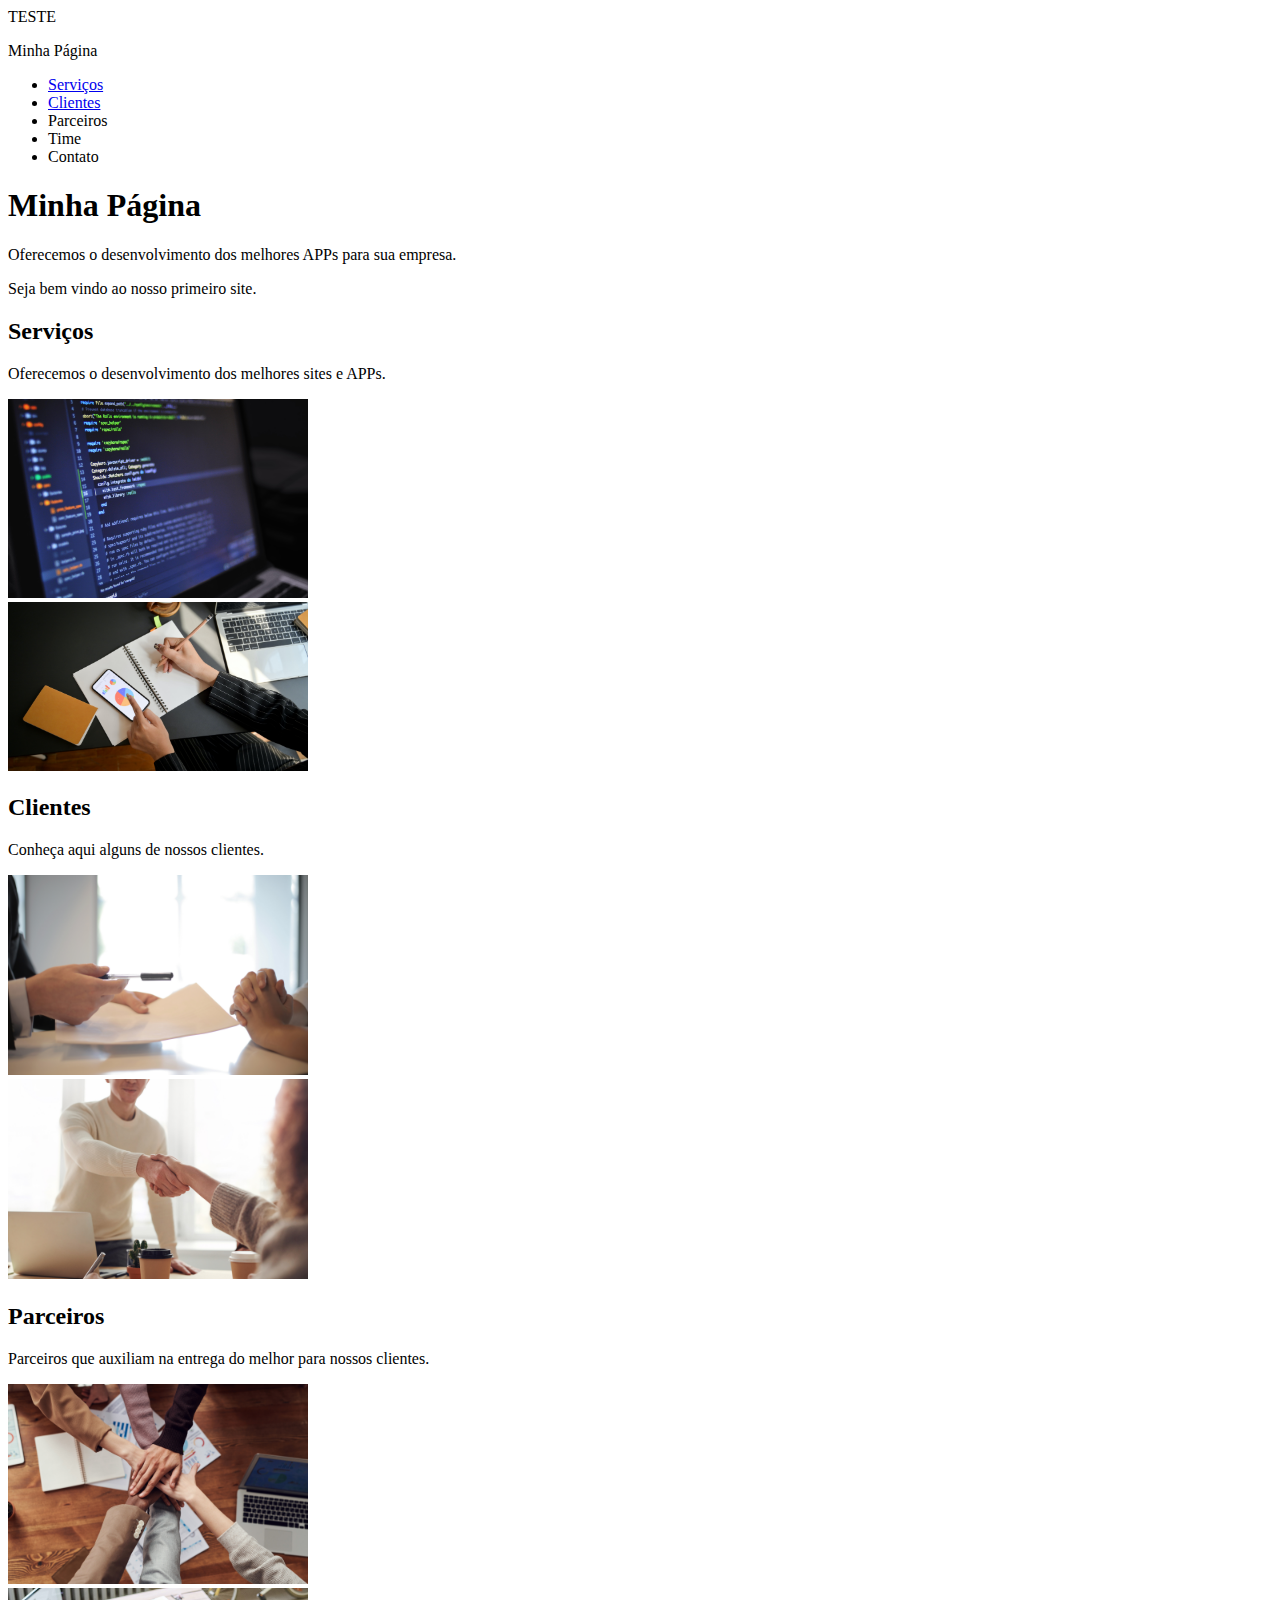
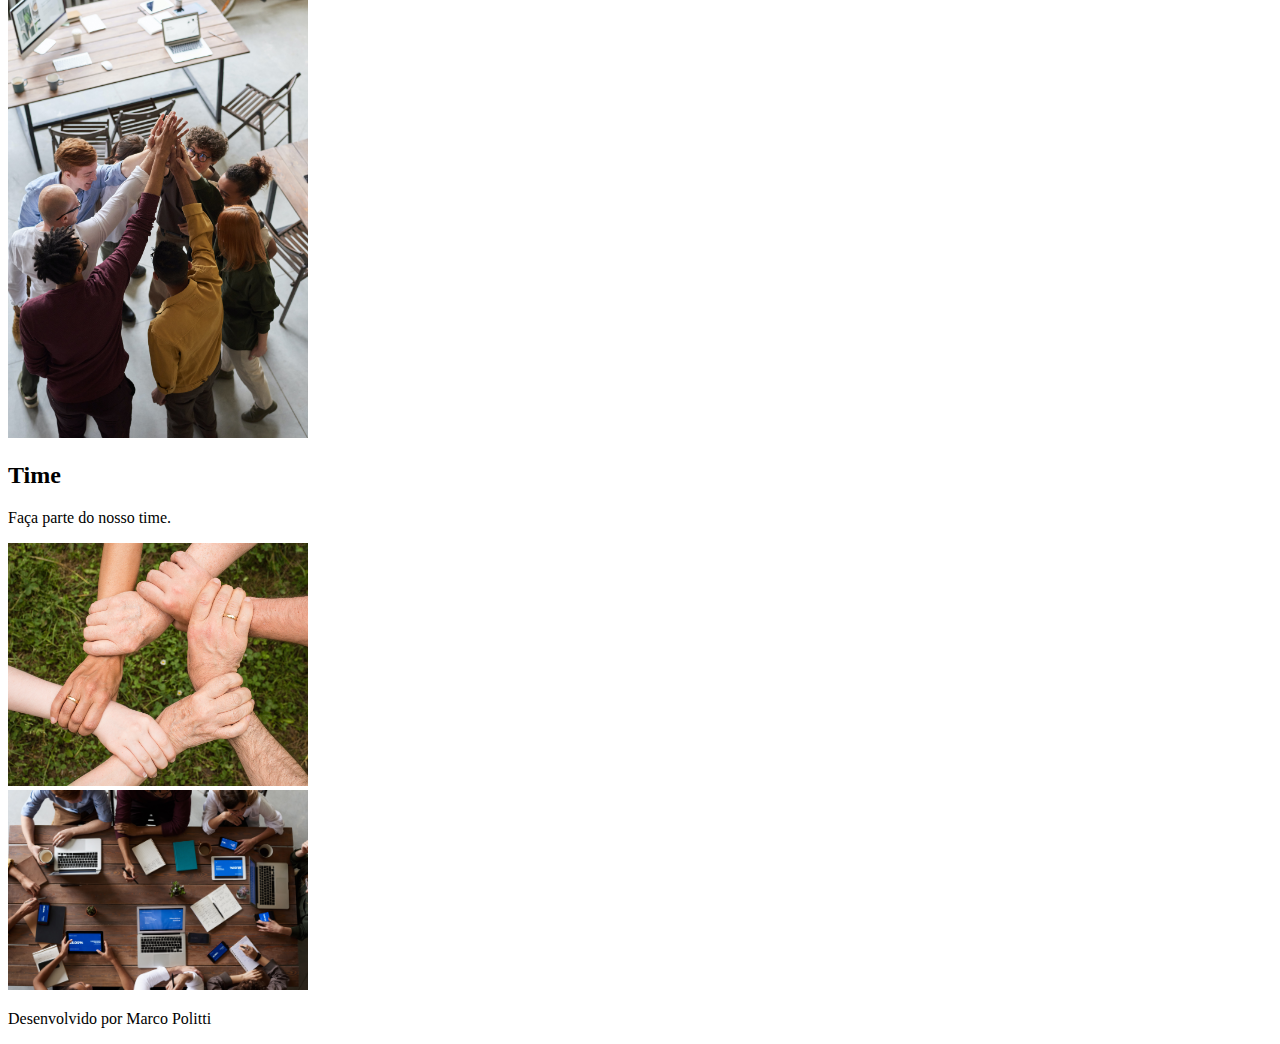
==== index.html @ 8262f503 "Criação da página index.html" ====
<!DOCTYPE html>
<html lang="pt-br">

    <head>
        <meta http-equiv="Content-Type" content="text/html;charset=UTF-8">
        <title>Minha Página</title>
    </head>

    <body>

        <a> TESTE </a>

        <nav>
            <p>Minha Página</p>
            <ul>
                <li><a href="#servicos">Serviços</a></li>
                <li><a href="#clientes">Clientes</a></li>
                <li>Parceiros</li>
                <li>Time</li>
                <li>Contato</li>
            </ul>
        </nav>

        <header>

            <h1>Minha Página</h1>
            <p>Oferecemos o desenvolvimento dos melhores APPs para sua empresa.</p>
    
        </header>
    
        <p>Seja bem vindo ao nosso primeiro site.</p>

        <section id="servicos">
            <h2>Serviços</h2>
            <p>Oferecemos o desenvolvimento dos melhores sites e APPs.</p>
            <div>
                <img src="img\blur-close-up-code-computer-546819.jpg" width="300px" alt="Desenvolvimento de sites.">
            </div>
            <div>
                <img src="img\person-writing-on-white-paper-3815585.jpg" width="300px" alt="Desenvolvimento de apps.">
            </div>
        </section>

        <section id="clientes">
            <h2>Clientes</h2>
            <p>Conheça aqui alguns de nossos clientes.</p>
            <div>
                <img src="img\cliente1.jpg" width="300px" alt="Negociação com o cliente">
            </div>
            <div>
                <img src="img\cliente2.jpg" width="300px" alt="Contrato firmado.">
            </div>
        </section>

        <section id="parceiros">
            <h2>Parceiros</h2>
            <p>Parceiros que auxiliam na entrega do melhor para nossos clientes.</p>
            <div>
                <img src="img\parceiro1.jpg" width="300px" alt="parceiro1">
            </div>
            <div>
                <img src="img\parceiro2.jpg" width="300px" alt="parceiro2">
            </div>
        </section>

        <section id="time">
            <h2>Time</h2>
            <p>Faça parte do nosso time.</p>
            <div>
                <img src="img\time1.jpg" width="300px" alt="time1">
            </div>
            <div>
                <img src="img\time2.jpg" width="300px" alt="time2">
            </div>
        </section>

        <footer>

            <p>Desenvolvido por Marco Politti</p>
    
        </footer>
    
    </body>

</html>
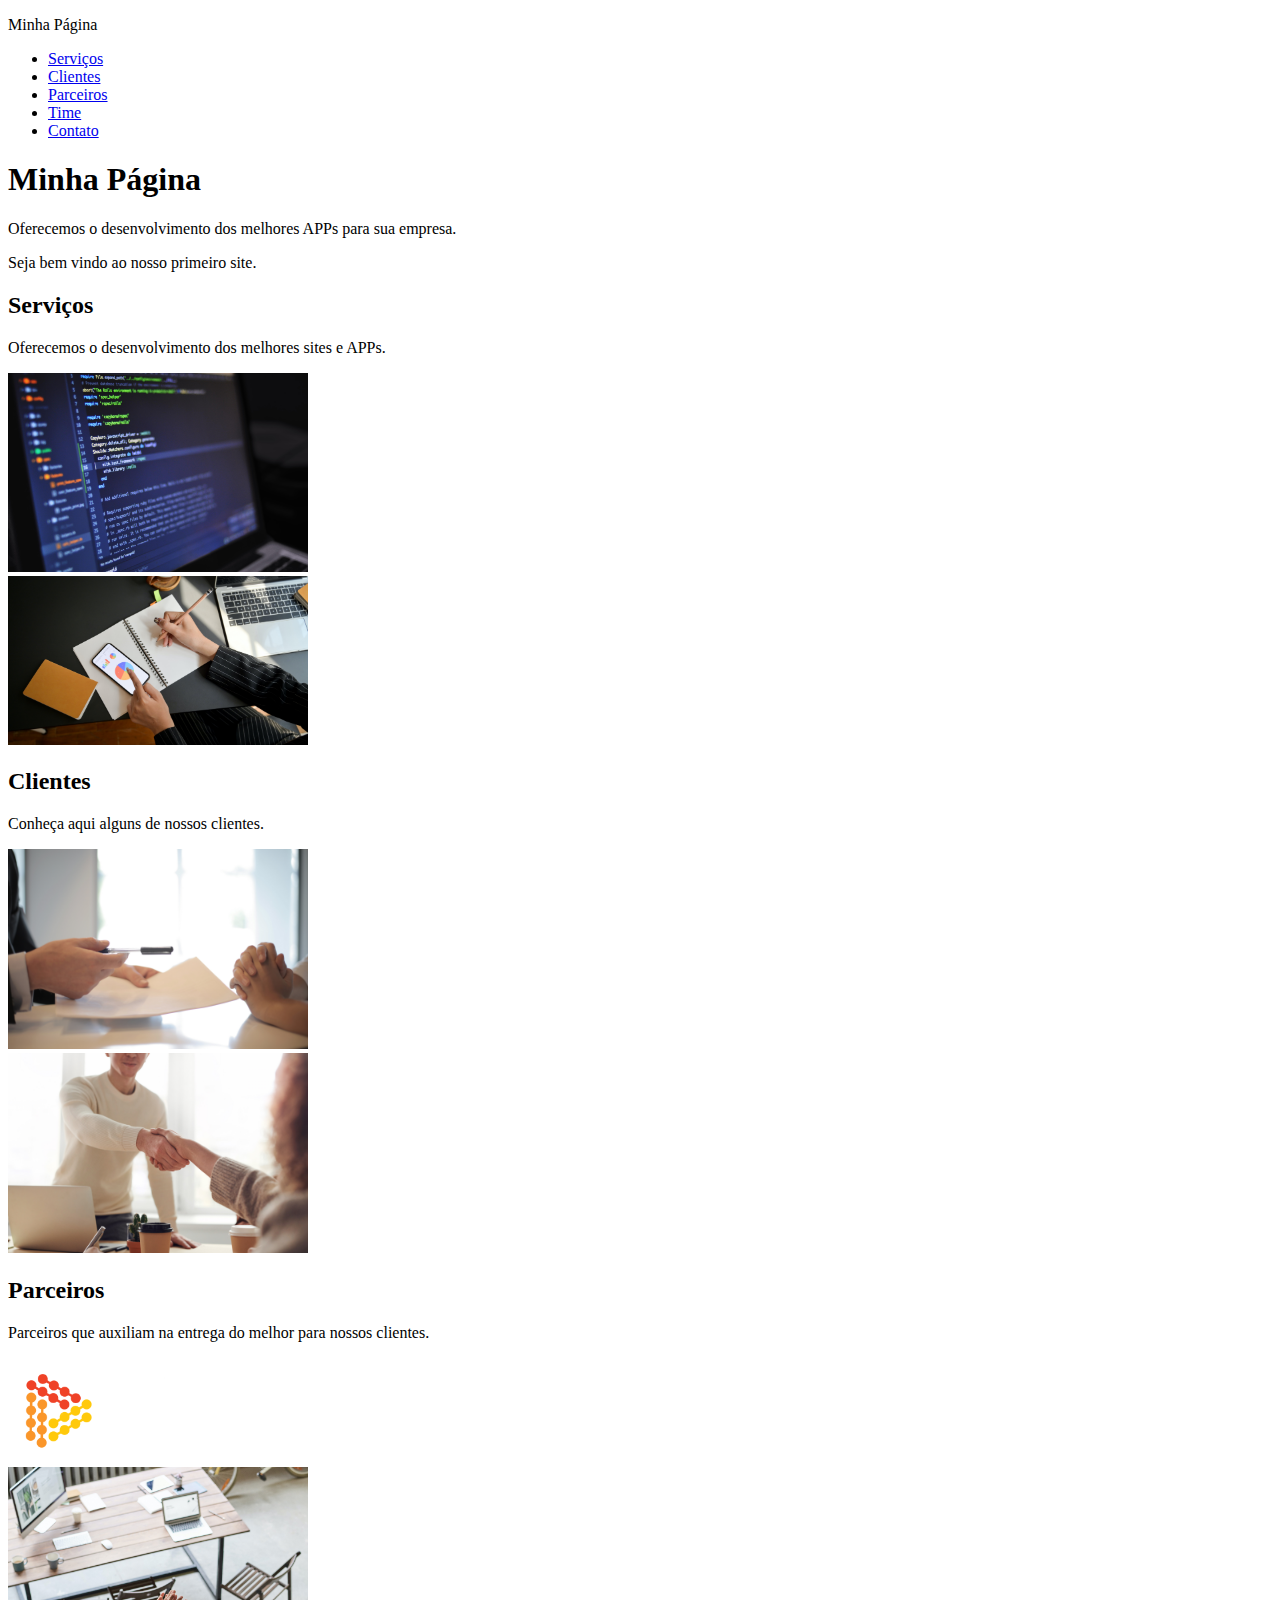
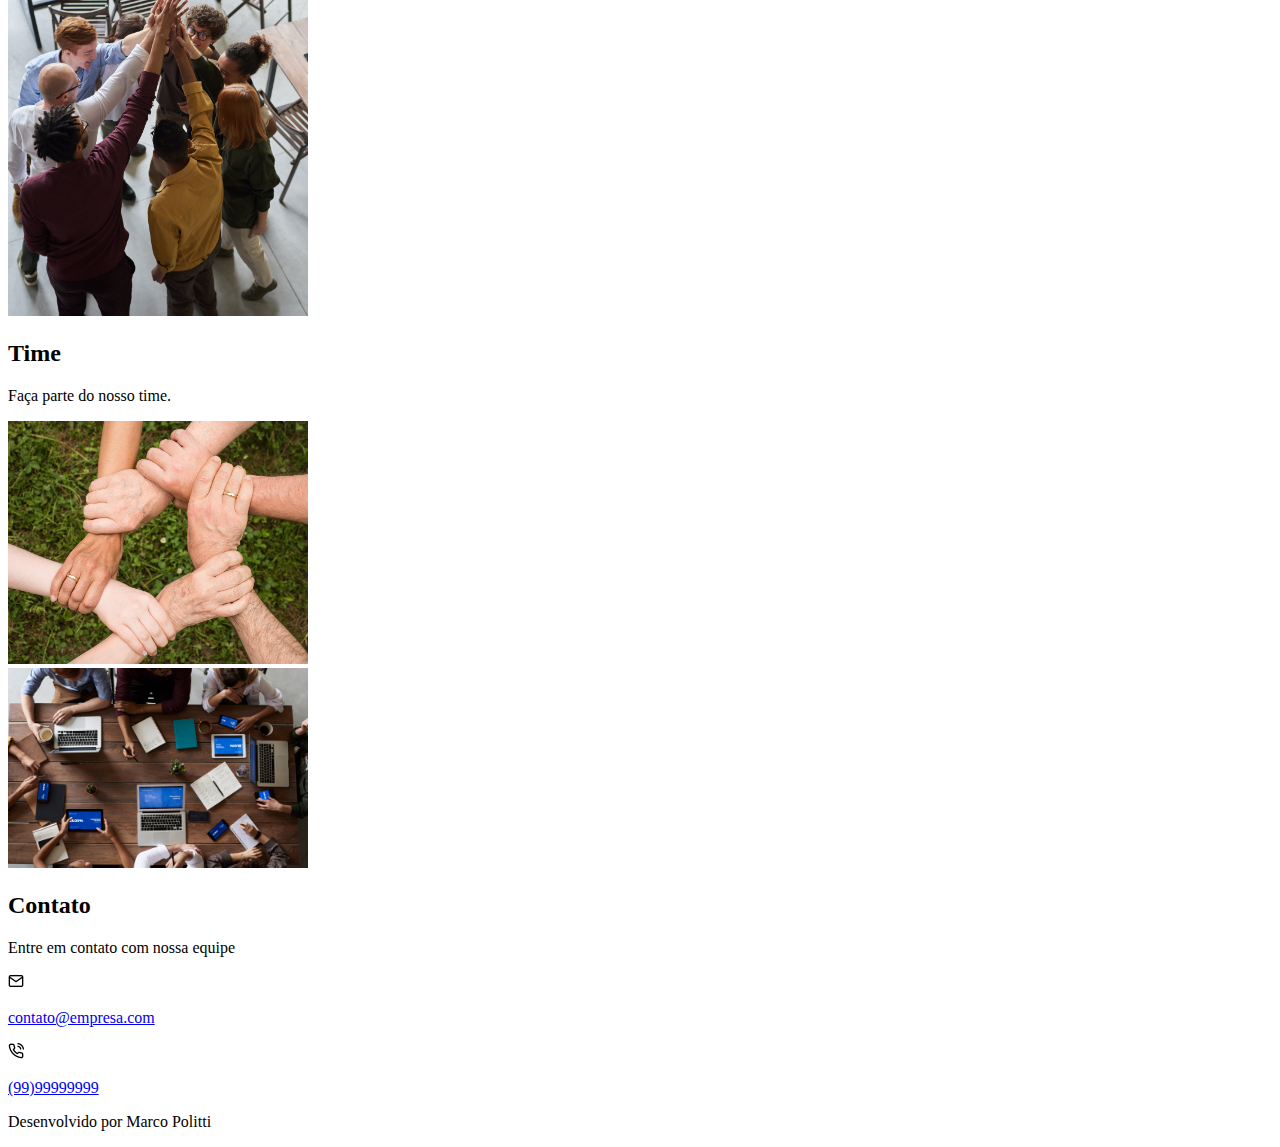
==== commit 7672b262: "Adicionadas as sessões Time e Contato" ====
--- a/index.html
+++ b/index.html
@@ -8,16 +8,14 @@
 
     <body>
 
-        <a> TESTE </a>
-
         <nav>
             <p>Minha Página</p>
             <ul>
                 <li><a href="#servicos">Serviços</a></li>
                 <li><a href="#clientes">Clientes</a></li>
-                <li>Parceiros</li>
-                <li>Time</li>
-                <li>Contato</li>
+                <li><a href="#parceiros">Parceiros</a></li>
+                <li><a href="#time">Time</a></li>
+                <li><a href="#contato">Contato</a></li>
             </ul>
         </nav>
 
@@ -56,10 +54,10 @@
             <h2>Parceiros</h2>
             <p>Parceiros que auxiliam na entrega do melhor para nossos clientes.</p>
             <div>
-                <img src="img\parceiro1.jpg" width="300px" alt="parceiro1">
+                <a href="https://digitalinnovation.one/" target="_blank"><img src="img\logo_digital.png" width="300px" alt="parceiro1"></a>
             </div>
             <div>
-                <img src="img\parceiro2.jpg" width="300px" alt="parceiro2">
+                <a href="https://www.udemy.com/" target="_blank"><img src="img\parceiro2.jpg" width="300px" alt="parceiro2"></a>
             </div>
         </section>
 
@@ -74,6 +72,19 @@
             </div>
         </section>
 
+        <section id="contato">
+            <h2>Contato</h2>
+            <p>Entre em contato com nossa equipe</p>
+            <div>
+                <img src="img\mail.png" width="16px" alt="email">
+                <p><a href="mailto:contato@empresa.com">contato@empresa.com</a></p>
+            </div>
+            <div>
+                <img src="img\phone.png" width="16px" alt="phone">
+                <p><a href="tel:9999999999">(99)99999999</a></p>
+            </div>
+        </section>
+
         <footer>
 
             <p>Desenvolvido por Marco Politti</p>
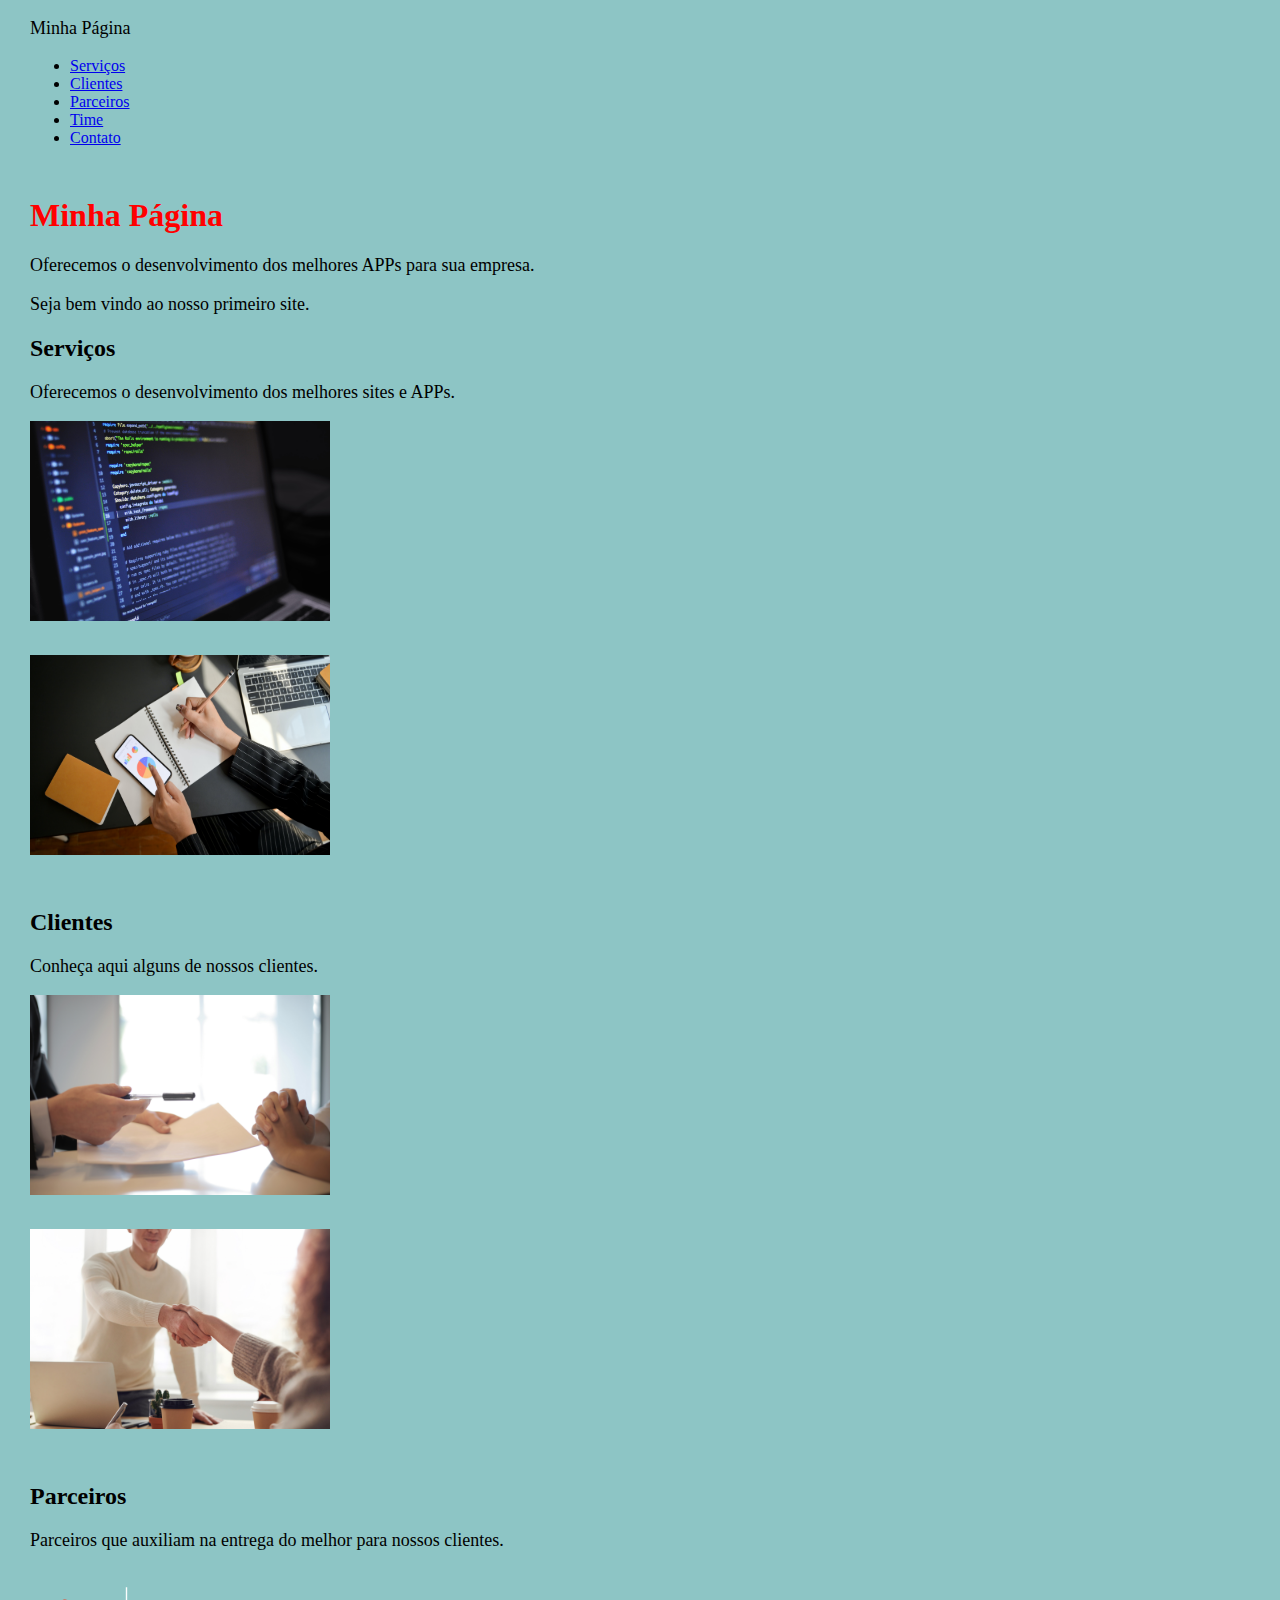
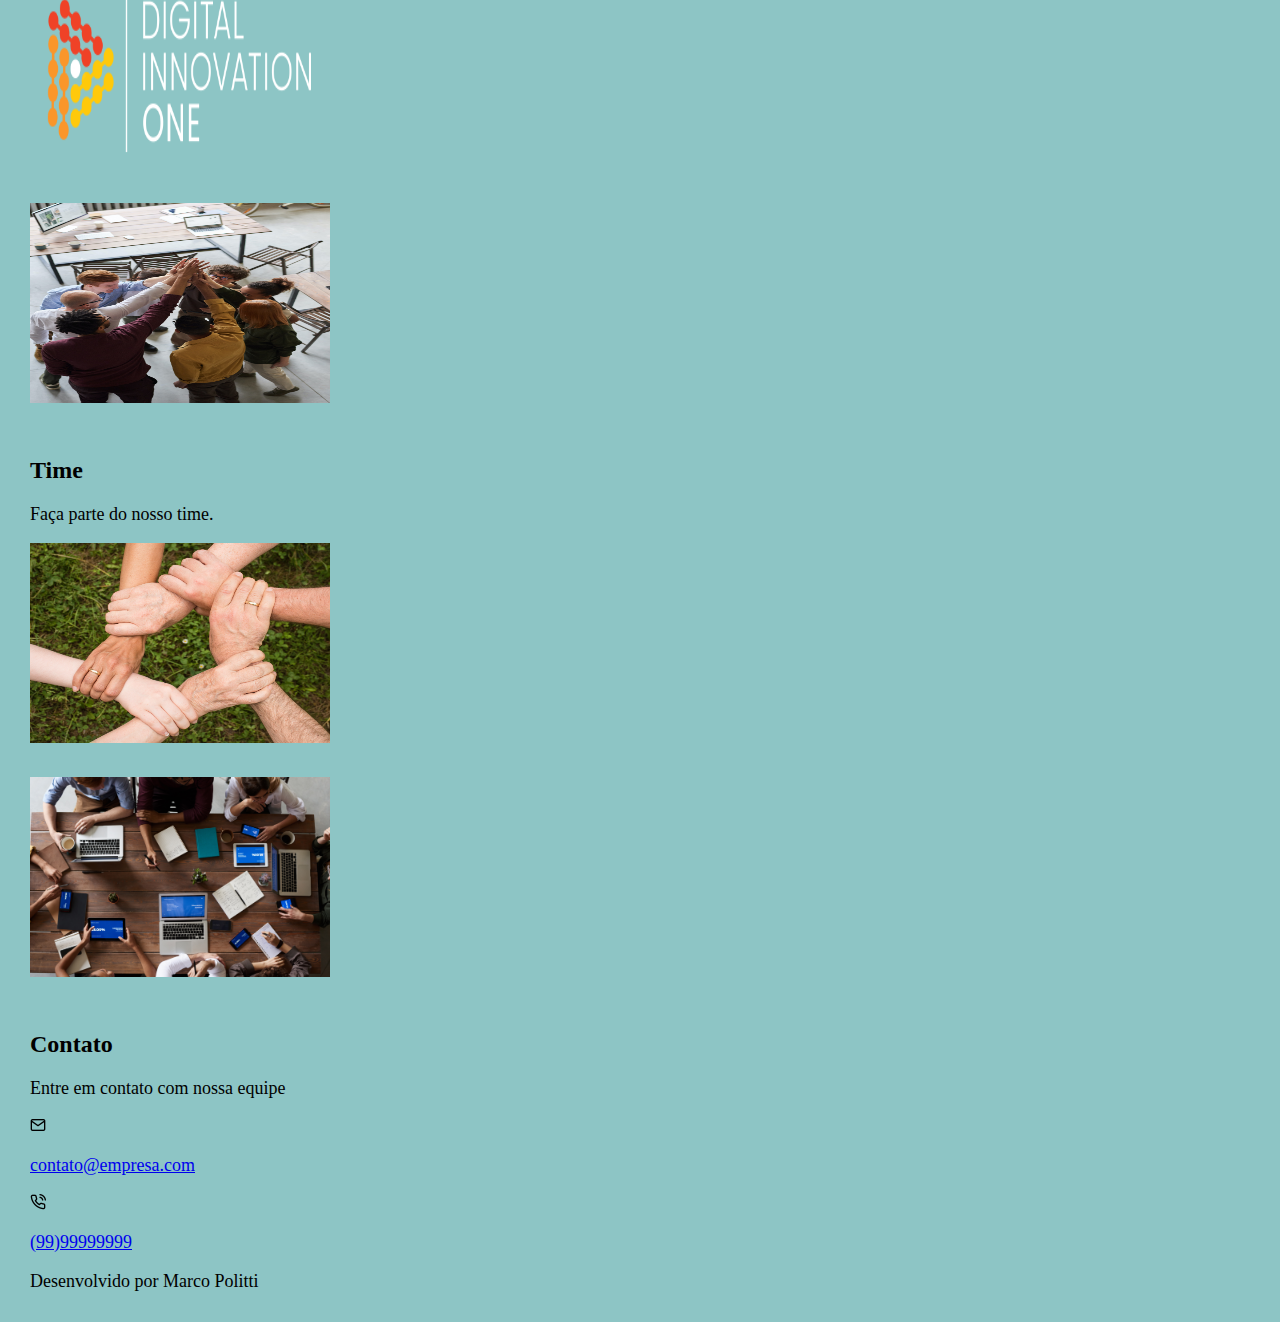
==== commit 00e7d367: "Aplicando CSS em classes" ====
--- a/index.html
+++ b/index.html
@@ -4,6 +4,7 @@
     <head>
         <meta http-equiv="Content-Type" content="text/html;charset=UTF-8">
         <title>Minha Página</title>
+        <link rel="stylesheet" type="text/css" href="css\style.css">
     </head>
 
     <body>
@@ -32,10 +33,10 @@
             <h2>Serviços</h2>
             <p>Oferecemos o desenvolvimento dos melhores sites e APPs.</p>
             <div>
-                <img src="img\blur-close-up-code-computer-546819.jpg" width="300px" alt="Desenvolvimento de sites.">
+                <img src="img\blur-close-up-code-computer-546819.jpg" alt="Desenvolvimento de sites." class="img_padrao">
             </div>
             <div>
-                <img src="img\person-writing-on-white-paper-3815585.jpg" width="300px" alt="Desenvolvimento de apps.">
+                <img src="img\person-writing-on-white-paper-3815585.jpg" alt="Desenvolvimento de apps." class="img_padrao">
             </div>
         </section>
 
@@ -43,10 +44,10 @@
             <h2>Clientes</h2>
             <p>Conheça aqui alguns de nossos clientes.</p>
             <div>
-                <img src="img\cliente1.jpg" width="300px" alt="Negociação com o cliente">
+                <img src="img\cliente1.jpg" alt="Negociação com o cliente" class="img_padrao">
             </div>
             <div>
-                <img src="img\cliente2.jpg" width="300px" alt="Contrato firmado.">
+                <img src="img\cliente2.jpg" alt="Contrato firmado." class="img_padrao">
             </div>
         </section>
 
@@ -54,10 +55,10 @@
             <h2>Parceiros</h2>
             <p>Parceiros que auxiliam na entrega do melhor para nossos clientes.</p>
             <div>
-                <a href="https://digitalinnovation.one/" target="_blank"><img src="img\logo_digital.png" width="300px" alt="parceiro1"></a>
+                <a href="https://digitalinnovation.one/" target="_blank"><img src="img\logo_digital.png" alt="parceiro1" class="img_padrao"></a>
             </div>
             <div>
-                <a href="https://www.udemy.com/" target="_blank"><img src="img\parceiro2.jpg" width="300px" alt="parceiro2"></a>
+                <a href="https://www.udemy.com/" target="_blank"><img src="img\parceiro2.jpg" alt="parceiro2" class="img_padrao"></a>
             </div>
         </section>
 
@@ -65,10 +66,10 @@
             <h2>Time</h2>
             <p>Faça parte do nosso time.</p>
             <div>
-                <img src="img\time1.jpg" width="300px" alt="time1">
+                <img src="img\time1.jpg" alt="time1" class="img_padrao">
             </div>
             <div>
-                <img src="img\time2.jpg" width="300px" alt="time2">
+                <img src="img\time2.jpg" alt="time2" class="img_padrao">
             </div>
         </section>
 
@@ -76,11 +77,11 @@
             <h2>Contato</h2>
             <p>Entre em contato com nossa equipe</p>
             <div>
-                <img src="img\mail.png" width="16px" alt="email">
+                <img src="img\mail.png" alt="email" class="logo">
                 <p><a href="mailto:contato@empresa.com">contato@empresa.com</a></p>
             </div>
             <div>
-                <img src="img\phone.png" width="16px" alt="phone">
+                <img src="img\phone.png" alt="phone" class="logo">
                 <p><a href="tel:9999999999">(99)99999999</a></p>
             </div>
         </section>
